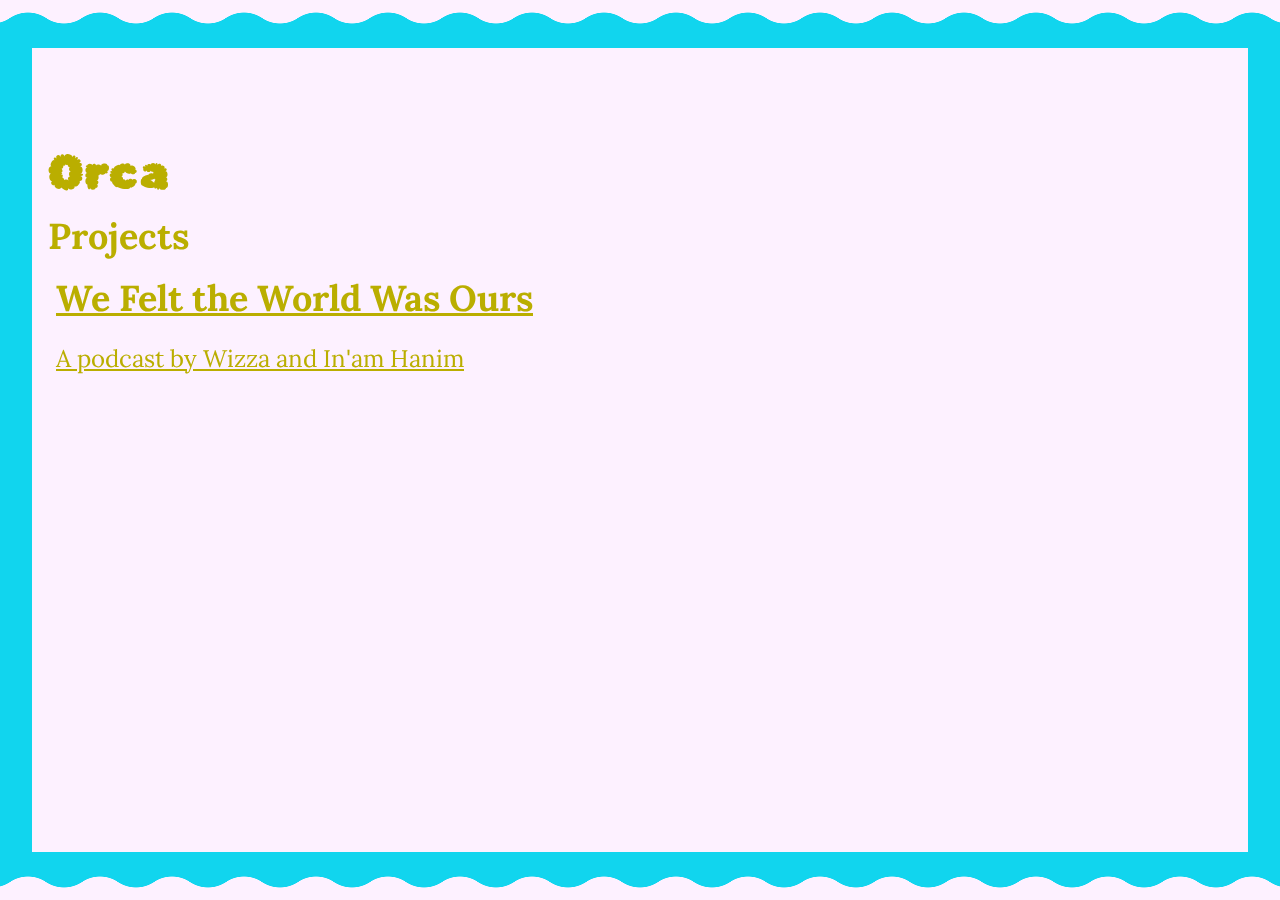
==== projects/index.html @ f680a8a5 "start to set up pages for /about and /projects" ====
<!DOCTYPE html>
<html lang="en">

<head>
  <meta charset="UTF-8">
  <meta name="viewport" content="width=device-width, initial-scale=1.0">
  <link rel="stylesheet" href="/reset.css">
  <link rel="stylesheet" href="/style.css">
  <link rel="stylesheet" href="projects.css">
  <title>Orca</title>
</head>

<body>
  <h1>
    <a href="/">Orca</a>
  </h1>

  <main>
    <h2>Projects</h2>
    <ul id="projects"></ul>
  </main>

  <script src="/scripts/redirect.js"></script>

  <template id="project-item">
    <li style="--background: url('{image}')">
      <a href="{url}">
        <h2>{title}</h2>
        <p>{subtitle}</p>
      </a>
    </li>
  </template>

  <script>
    "use strict";

    const listContainer = document.getElementById('projects');
    const projectItemTemplate = document.getElementById('project-item').innerHTML;

    fetch('projects.json').then(res => res.json()).then(data => {
      data.projects.forEach(project => {
        const projectItem = projectItemTemplate
          .replace('{image}', project.image)
          .replace('{url}', project.url)
          .replace('{title}', project.title)
          .replace('{subtitle}', project.subtitle);

        listContainer.innerHTML += projectItem;
      });
    });

  </script>
</body>

</html>
---- style.css ----
@import url('https://fonts.googleapis.com/css2?family=Rubik+Bubbles&display=swap');
@import url('https://fonts.googleapis.com/css2?family=Lora:ital,wght@0,400..700;1,400..700&display=swap');

html {
  background-color: #fdf1ff;
}

body {
  color: rgb(186, 174, 0);
  font-family: "Lora", serif;
  font-optical-sizing: auto;
  font-weight: 400;
  font-style: normal;
  border-top: 3rem solid #11d5ee;
  border-bottom: 3rem solid #11d5ee;
  border-left: 2rem solid #11d5ee;
  border-right: 2rem solid #11d5ee;
  margin: 0;
  display: flex;
  flex-direction: column;
  justify-content: center;
  padding: 1rem;
  max-width: 100vw;
  max-height: 100vh;
  --mask:
    radial-gradient(32.45px at 50% 45px,#000 99%,#0000 101%) calc(50% - 36px) 0/72px 51% repeat-x,
    radial-gradient(32.45px at 50% -27px,#0000 99%,#000 101%) 50% 18px/72px calc(51% - 18px) repeat-x,
    radial-gradient(32.45px at 50% calc(100% - 45px),#000 99%,#0000 101%) 50% 100%/72px 51% repeat-x,
    radial-gradient(32.45px at 50% calc(100% + 27px),#0000 99%,#000 101%) calc(50% - 36px) calc(100% - 18px)/72px calc(51% - 18px) repeat-x;
  -webkit-mask: var(--mask);
  mask: var(--mask);
  overflow: hidden;
}

h1 {
  font-family: "Rubik Bubbles", system-ui;
  font-weight: 400;
  font-style: normal;
  font-size: 300%;
}

h1 > a {
  text-decoration: none;
}

main {
  overflow: scroll;
}

nav ul {
  font-size: 200%;
}

ul {
  list-style-type: none;
  padding: 0;
  margin: 0;
}

a, a:visited {
  color: rgb(186, 174, 0);
}

main {
  font-size: 150%;
}

p {
  margin: 1rem 0;
}
---- projects/projects.css ----
ul {
  margin: 0 auto;
  padding: 0;
  list-style-type: none;
  text-align: left;
}

li {
  background-image: var(--background);
  background-position: center;
  background-size: cover;
  display: inline-block;
  vertical-align: top;
  margin: 0 .5rem .5rem 0;
  aspect-ratio: 1 / 1;
}

li > a {
  display: block;
  width: 100%;
  height: 100%;
  padding: .5rem;
}
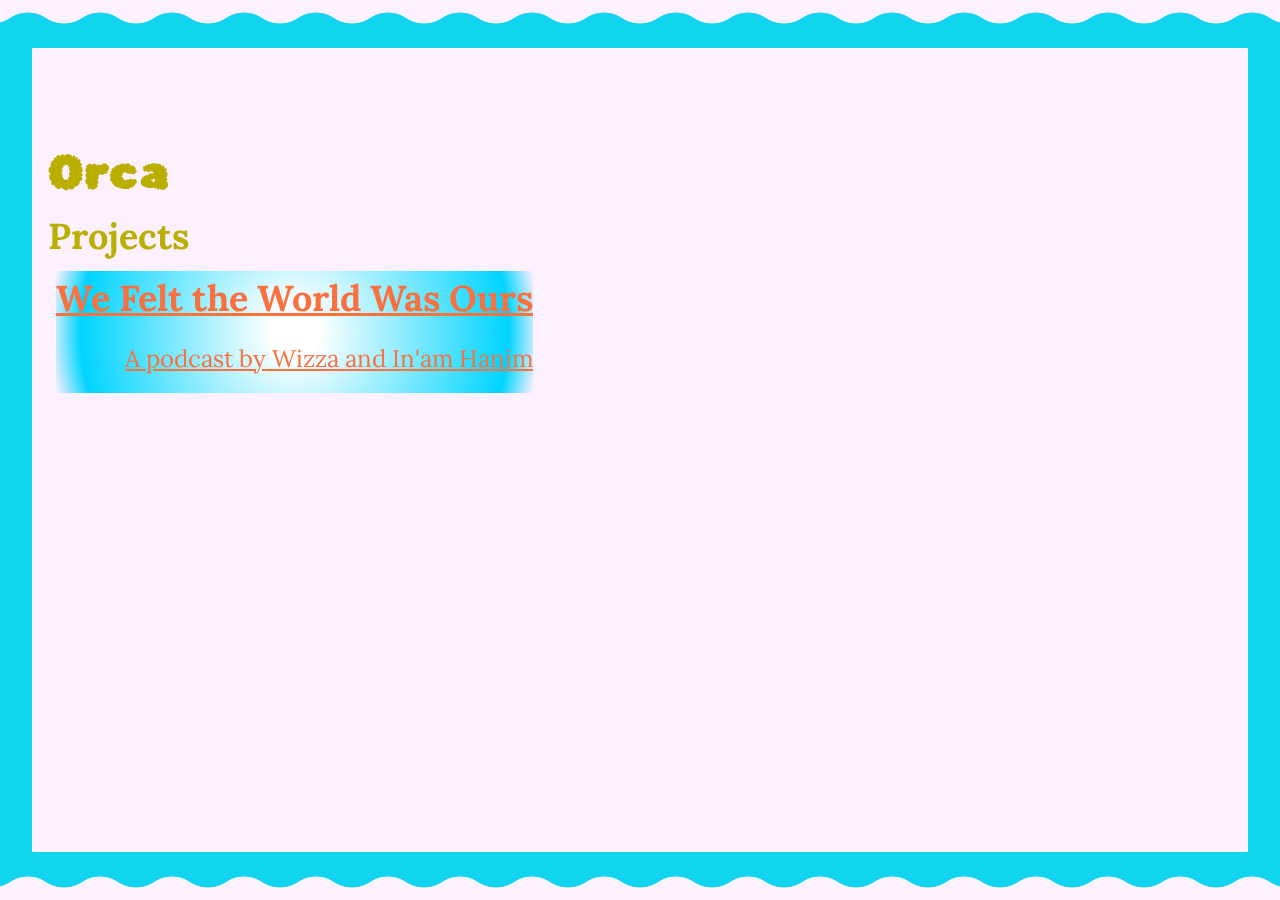
==== commit ff872bf0: "Make the text legible on /projects" ====
--- a/projects/index.html
+++ b/projects/index.html
@@ -25,8 +25,10 @@
   <template id="project-item">
     <li style="--background: url('{image}')">
       <a href="{url}">
-        <h2>{title}</h2>
-        <p>{subtitle}</p>
+        <div class="project-description">
+          <h2>{title}</h2>
+          <p>{subtitle}</p>
+        </div>
       </a>
     </li>
   </template>
--- a/projects/projects.css
+++ b/projects/projects.css
@@ -16,8 +16,20 @@
 }
 
 li > a {
+  text-decoration-color: color(srgb 0.9756 0.4434 0.244);
   display: block;
   width: 100%;
   height: 100%;
   padding: .5rem;
-}+}
+
+.project-description {
+  background: rgb(255,255,255);
+  background: radial-gradient(circle, rgba(255,255,255,1) 10%, rgba(0,212,255,1) 87%, rgba(0,212,255,0) 100%);
+  color: color(srgb 0.9756 0.4434 0.244);
+  display: flex;
+  flex-direction: column;
+  justify-content: flex-end;
+  align-items: flex-end;
+  text-align: right;
+}
